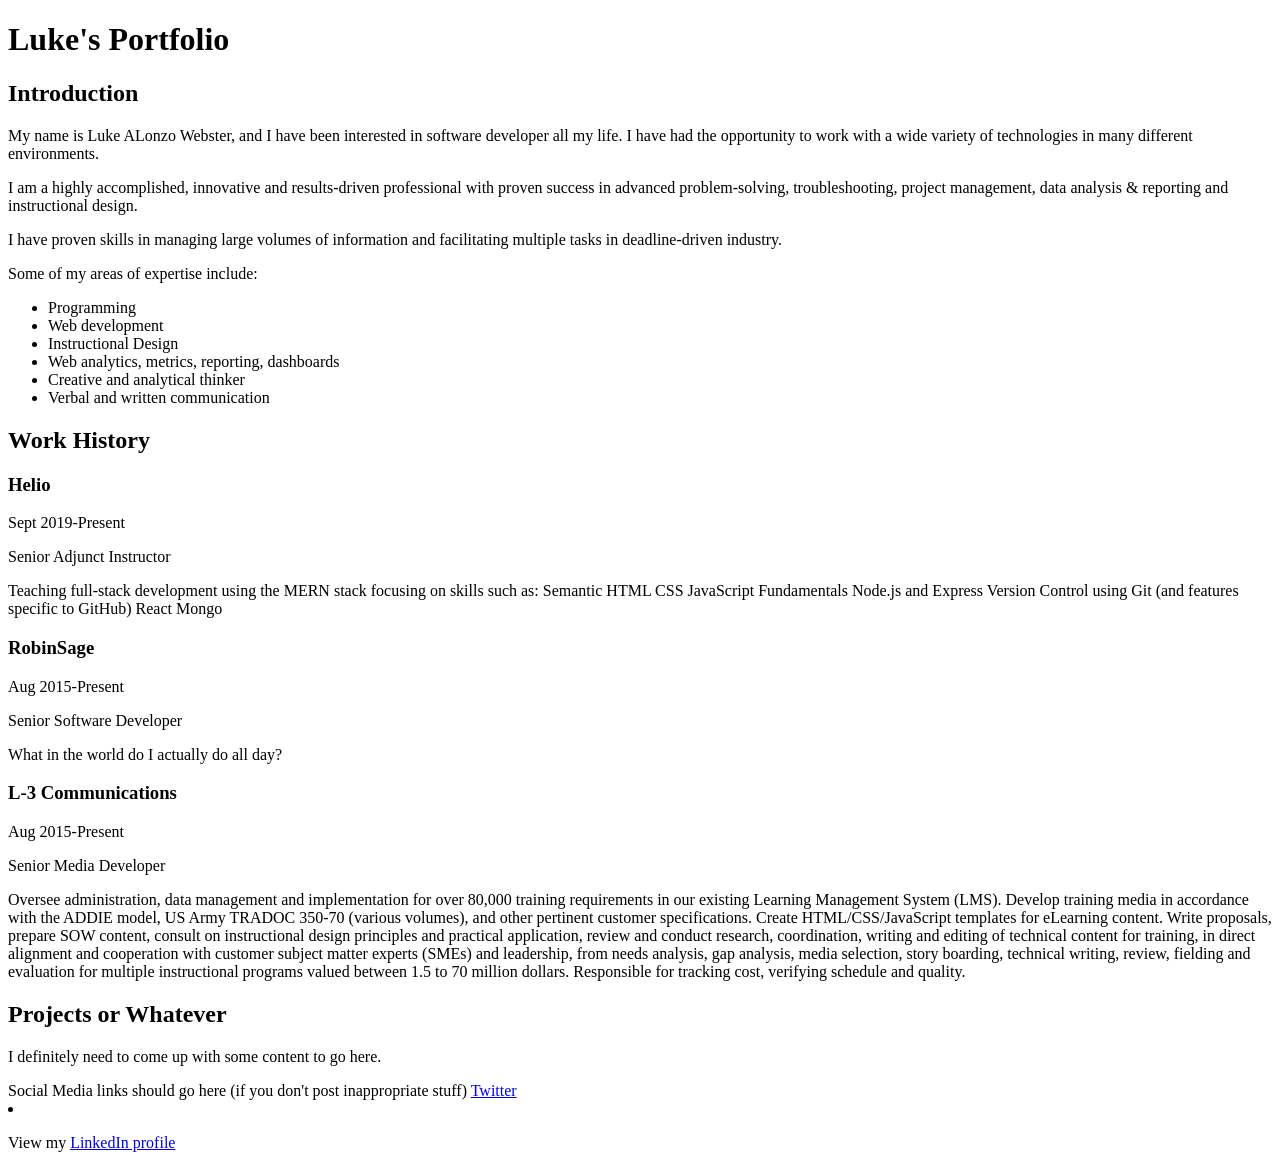
==== index.html @ 2bbea501 "Rename luke.html to index.html" ====
<!DOCTYPE html>
<html>

<head>
    <title>Luke's Portfolio</title>
    <link rel='stylesheet' href='/css/main.css' />
</head>

<body>
    <header>
        <h1>Luke's Portfolio</h1>
    </header>
    <main>
        <section>
            <h2>Introduction</h2>
            <p>My name is Luke ALonzo Webster, and I have been interested in software developer all my life. I have had the
                opportunity to work with a wide variety of technologies in many different environments.</p>
            <p>I am a highly accomplished, innovative and results-driven professional with proven success in advanced
                problem-solving, troubleshooting, project management, data analysis & reporting and instructional design.</p>


            <p>I have proven skills in managing large volumes of information and facilitating multiple tasks in
                deadline-driven
                industry.</p>

            <p>Some of my areas of expertise include:
                <ul>
                    <li>Programming</li>
                    <li>Web development</li>
                    <li>Instructional Design</li>
                    <li>Web analytics, metrics, reporting, dashboards</li>
                    <li>Creative and analytical thinker</li>
                    <li>Verbal and written communication</li>
                </ul>
            </p>

        </section>
        <section>
            <h2>Work History</h2>
            <section>
                <h3>Helio</h3>
                <p class="dates">Sept 2019-Present</p>
                <p class="jobTitle">Senior Adjunct Instructor</p>
                <p class="desc">Teaching full-stack development using the MERN stack focusing on skills such as:
                    Semantic HTML
                    CSS
                    JavaScript Fundamentals
                    Node.js and Express
                    Version Control using Git (and features specific to GitHub)
                    React
                    Mongo</p>
            </section>
            <section>
                <h3>RobinSage</h3>
                <p class="dates">Aug 2015-Present</p>
                <p class="jobTitle">Senior Software Developer</p>
                <p class="desc">What in the world do I actually do all day?</p>

            </section>
            <section>
                <h3>L-3 Communications</h3>
                <p class="dates">Aug 2015-Present</p>
                <p class="jobTitle">Senior Media Developer</p>
                <p class="desc">Oversee administration, data management and implementation for over 80,000 training
                    requirements in our existing Learning Management System (LMS).

                    Develop training media in accordance with the ADDIE model, US Army TRADOC 350-70 (various volumes),
                    and other pertinent customer specifications.

                    Create HTML/CSS/JavaScript templates for eLearning content.

                    Write proposals, prepare SOW content, consult on instructional design principles and practical
                    application, review and conduct research, coordination, writing and editing of technical content for
                    training, in direct alignment and cooperation with customer subject matter experts (SMEs) and
                    leadership, from needs analysis, gap analysis, media selection, story boarding, technical writing,
                    review, fielding and evaluation for multiple instructional programs valued between 1.5 to 70 million
                    dollars. Responsible for tracking cost, verifying schedule and quality.</p>
            </section>
        </section>
        <section>
            <h2>Projects or Whatever</h2>
            <p>I definitely need to come up with some content to go here.</p>
        </section>
    </main>
    <footer>
        Social Media links should go here (if you don't post inappropriate stuff)
        <a href="https://twitter.com/wendys">Twitter</a> <br />
        <li class="rss"> <a href="https://www.linkedin.com/in/brian-murdock/" target="_blank"
                aria-label="View Brian Murdock on LinkedIn (opens in new window)"><i class="fa fa-linkedin"></i></a>
            <p>View my <a href="https://www.linkedin.com/in/brian-murdock/" target="_blank"
                    aria-label="(opens in new window)">LinkedIn profile</a></p>
        </li>
    </footer>
</body>
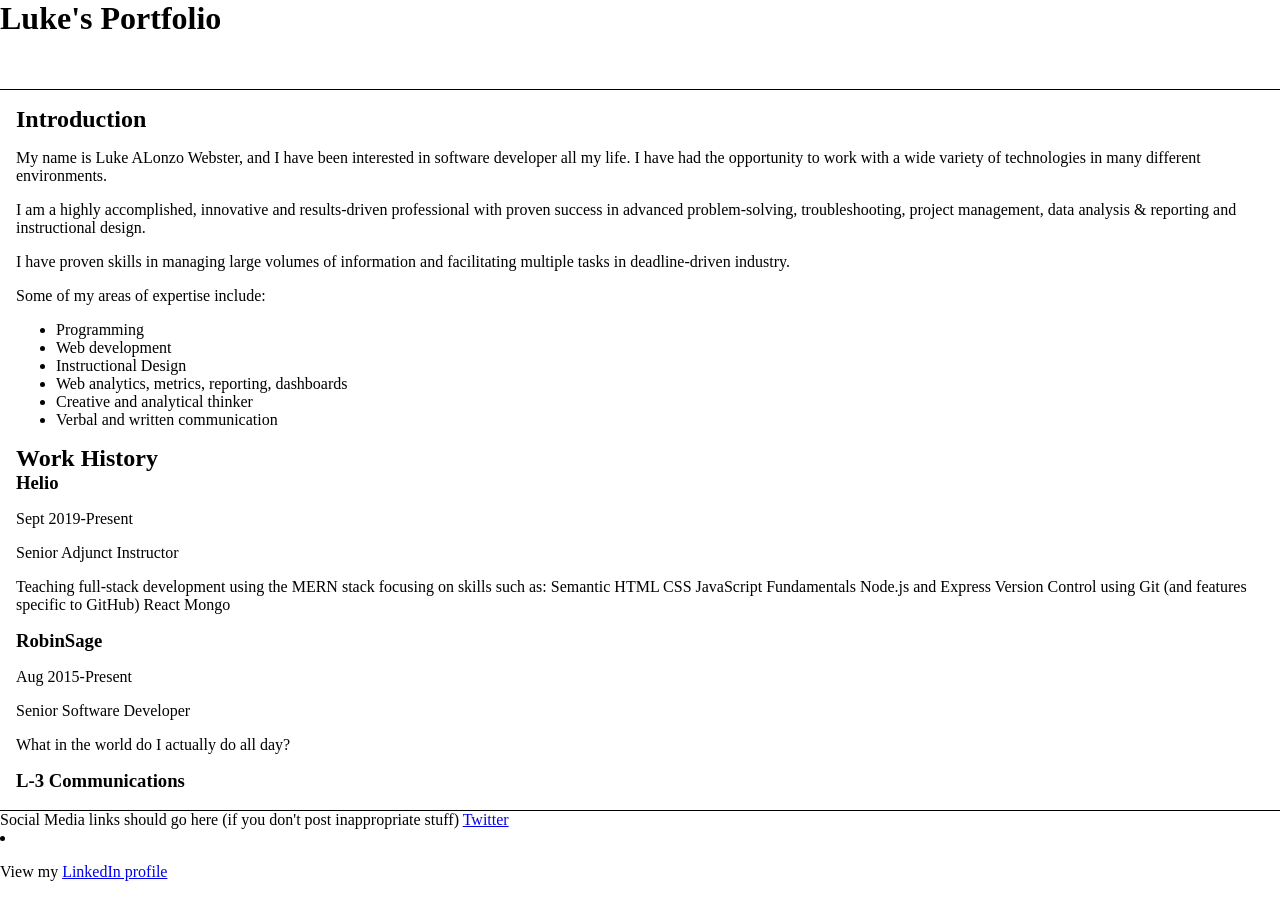
==== commit 47ffa860: "next step" ====
--- a/index.html
+++ b/index.html
@@ -3,7 +3,7 @@
 
 <head>
     <title>Luke's Portfolio</title>
-    <link rel='stylesheet' href='/css/main.css' />
+    <link rel='stylesheet' href='/CSS/main.css' />
 </head>
 
 <body>
--- a/CSS/main.css
+++ b/CSS/main.css
@@ -0,0 +1,34 @@
+
+html,
+body,
+h1,
+h2,
+h3,
+h4 {
+    margin: 0;
+    padding: 0;
+    color: #000;
+    background: #fff;
+    display: flex;
+    flex-flow: column;
+}
+
+main {
+    padding: 1em;
+    flex-grow: 1;
+    height: 80vh;
+    overflow: auto;
+    box-sizing: border-box;
+}
+
+header {
+    border-bottom: 1px solid #000;
+    height: 10vh;
+    box-sizing: border-box;
+}
+
+footer {
+    border-top: 1px solid #000;
+    height: 10vh;
+    box-sizing: border-box;
+}
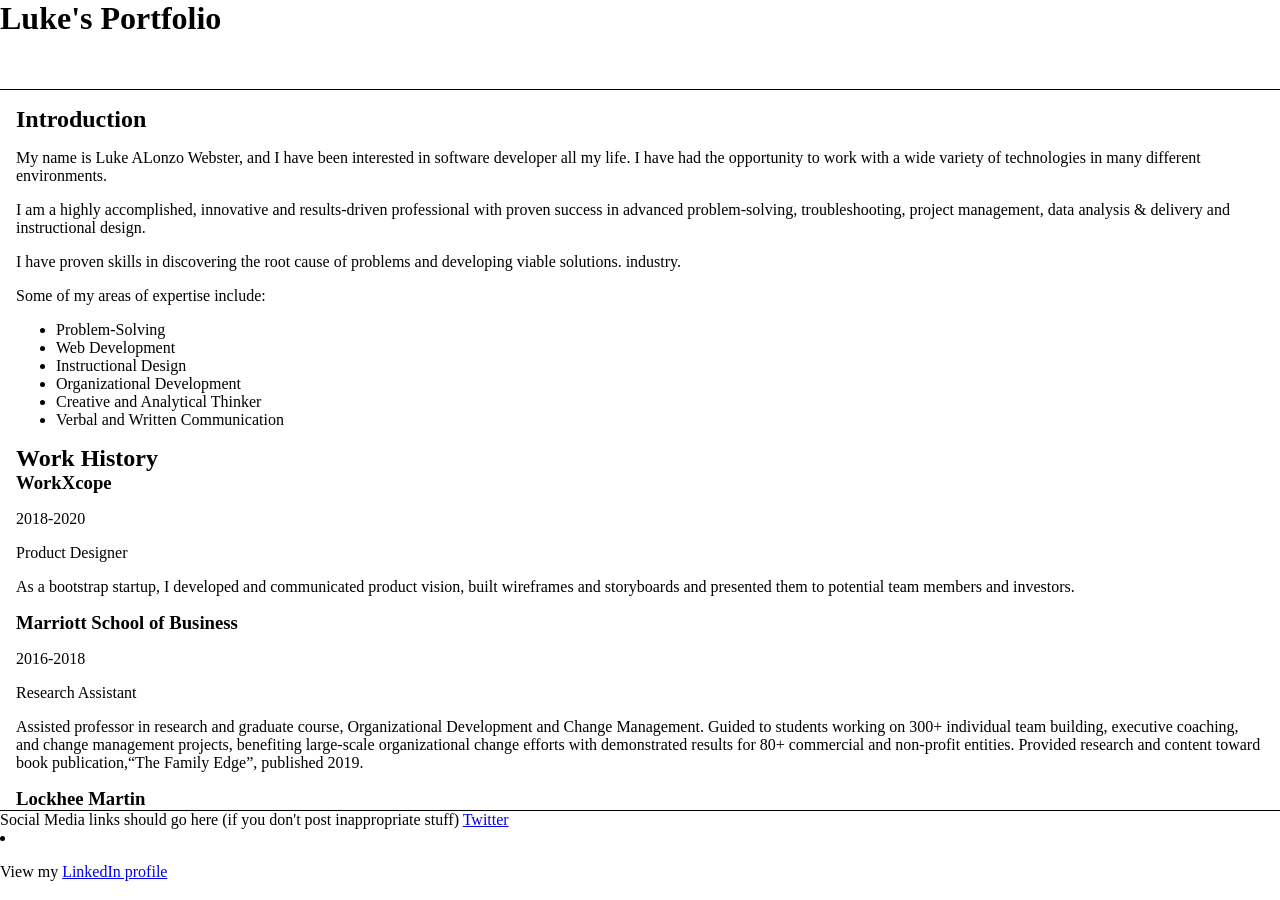
==== commit dbc1c8b7: "updated" ====
--- a/index.html
+++ b/index.html
@@ -16,21 +16,20 @@
             <p>My name is Luke ALonzo Webster, and I have been interested in software developer all my life. I have had the
                 opportunity to work with a wide variety of technologies in many different environments.</p>
             <p>I am a highly accomplished, innovative and results-driven professional with proven success in advanced
-                problem-solving, troubleshooting, project management, data analysis & reporting and instructional design.</p>
+                problem-solving, troubleshooting, project management, data analysis & delivery and instructional design.</p>
 
 
-            <p>I have proven skills in managing large volumes of information and facilitating multiple tasks in
-                deadline-driven
+            <p>I have proven skills in discovering the root cause of problems and developing viable solutions.
                 industry.</p>
 
             <p>Some of my areas of expertise include:
                 <ul>
-                    <li>Programming</li>
-                    <li>Web development</li>
+                    <li>Problem-Solving</li>
+                    <li>Web Development</li>
                     <li>Instructional Design</li>
-                    <li>Web analytics, metrics, reporting, dashboards</li>
-                    <li>Creative and analytical thinker</li>
-                    <li>Verbal and written communication</li>
+                    <li>Organizational Development</li>
+                    <li>Creative and Analytical Thinker</li>
+                    <li>Verbal and Written Communication</li>
                 </ul>
             </p>
 
@@ -38,43 +37,26 @@
         <section>
             <h2>Work History</h2>
             <section>
-                <h3>Helio</h3>
-                <p class="dates">Sept 2019-Present</p>
-                <p class="jobTitle">Senior Adjunct Instructor</p>
-                <p class="desc">Teaching full-stack development using the MERN stack focusing on skills such as:
-                    Semantic HTML
-                    CSS
-                    JavaScript Fundamentals
-                    Node.js and Express
-                    Version Control using Git (and features specific to GitHub)
-                    React
-                    Mongo</p>
+                <h3>WorkXcope</h3>
+                <p class="dates">2018-2020</p>
+                <p class="jobTitle">Product Designer</p>
+                <p class="desc">As a bootstrap startup, I developed and communicated product vision, built wireframes and storyboards and presented them to potential team members and investors.</p>
             </section>
             <section>
-                <h3>RobinSage</h3>
-                <p class="dates">Aug 2015-Present</p>
-                <p class="jobTitle">Senior Software Developer</p>
-                <p class="desc">What in the world do I actually do all day?</p>
+                <h3>Marriott School of Business</h3>
+                <p class="dates">2016-2018</p>
+                <p class="jobTitle">Research Assistant</p>
+                <p class="desc">Assisted professor in research and graduate course, Organizational Development and Change Management.
+                    Guided to students working on 300+ individual team building, executive coaching, and change management projects, benefiting large-scale organizational change efforts with demonstrated results for 80+ commercial and non-profit entities.
+                    Provided research and content toward book publication,“The Family Edge”, published 2019. 
+                    </p>
 
             </section>
             <section>
-                <h3>L-3 Communications</h3>
-                <p class="dates">Aug 2015-Present</p>
-                <p class="jobTitle">Senior Media Developer</p>
-                <p class="desc">Oversee administration, data management and implementation for over 80,000 training
-                    requirements in our existing Learning Management System (LMS).
-
-                    Develop training media in accordance with the ADDIE model, US Army TRADOC 350-70 (various volumes),
-                    and other pertinent customer specifications.
-
-                    Create HTML/CSS/JavaScript templates for eLearning content.
-
-                    Write proposals, prepare SOW content, consult on instructional design principles and practical
-                    application, review and conduct research, coordination, writing and editing of technical content for
-                    training, in direct alignment and cooperation with customer subject matter experts (SMEs) and
-                    leadership, from needs analysis, gap analysis, media selection, story boarding, technical writing,
-                    review, fielding and evaluation for multiple instructional programs valued between 1.5 to 70 million
-                    dollars. Responsible for tracking cost, verifying schedule and quality.</p>
+                <h3>Lockhee Martin</h3>
+                <p class="dates">Summer 2016</p>
+                <p class="jobTitle">Technical Intern</p>
+                <p class="desc">Supported proposal management efforts and redesigned proposal estimating tool resulting in reduced project prep times.</p>
             </section>
         </section>
         <section>
@@ -85,9 +67,9 @@
     <footer>
         Social Media links should go here (if you don't post inappropriate stuff)
         <a href="https://twitter.com/wendys">Twitter</a> <br />
-        <li class="rss"> <a href="https://www.linkedin.com/in/brian-murdock/" target="_blank"
+        <li class="rss"> <a href="https://www.linkedin.com/in/lalonzowebster/" target="_blank"
                 aria-label="View Brian Murdock on LinkedIn (opens in new window)"><i class="fa fa-linkedin"></i></a>
-            <p>View my <a href="https://www.linkedin.com/in/brian-murdock/" target="_blank"
+            <p>View my <a href="https://www.linkedin.com/in/lalonzowebster/" target="_blank"
                     aria-label="(opens in new window)">LinkedIn profile</a></p>
         </li>
     </footer>
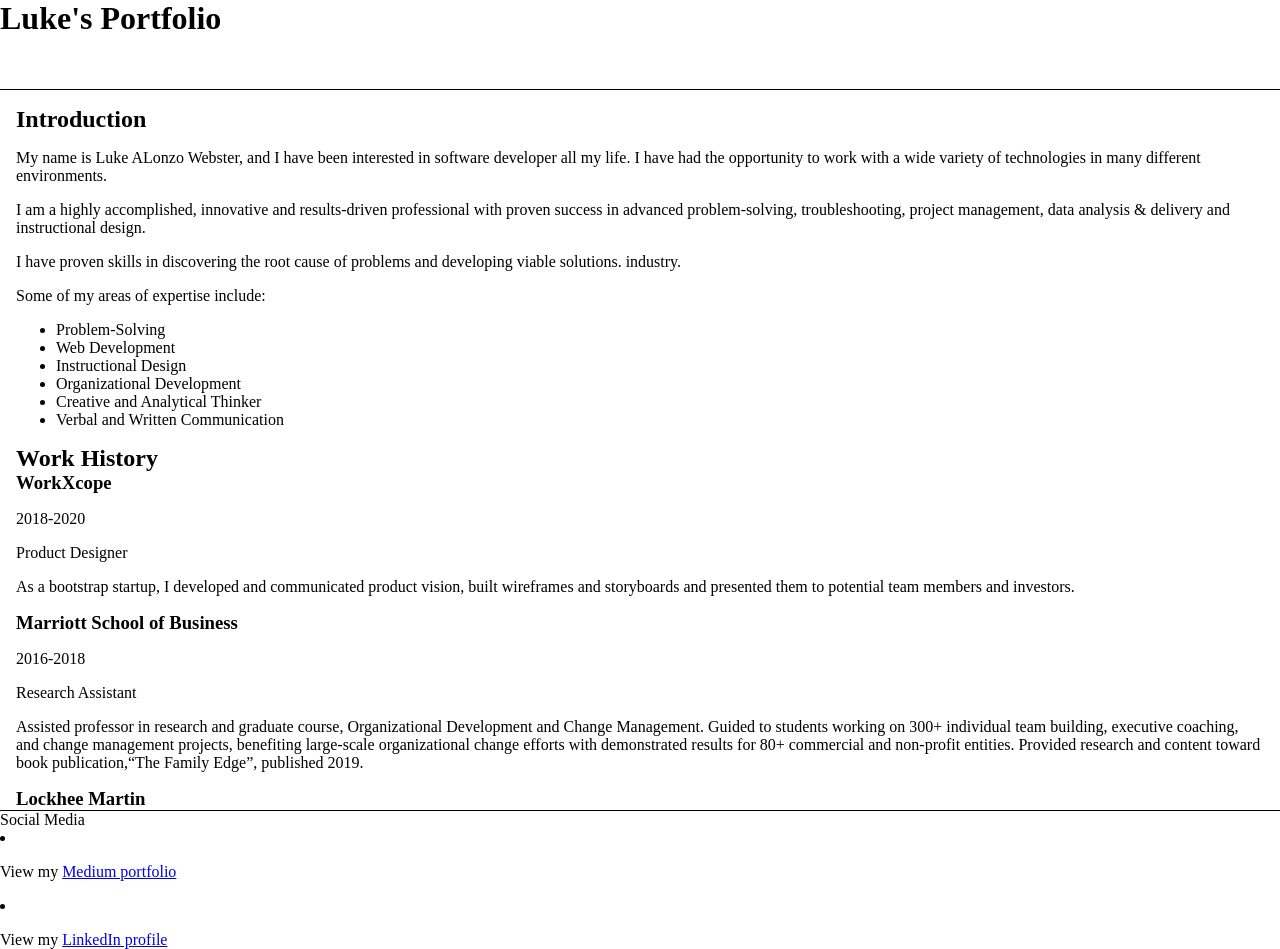
==== commit 4e14217c: "updated again" ====
--- a/index.html
+++ b/index.html
@@ -65,10 +65,15 @@
         </section>
     </main>
     <footer>
-        Social Media links should go here (if you don't post inappropriate stuff)
-        <a href="https://twitter.com/wendys">Twitter</a> <br />
+        Social Media 
+        <li class="rss"> <a href="https://medium.com/@l.alonzowebster" target="_blank"
+            aria-label="View L. Alonzo Webster on Medium (opens in new window)"><i class="fa fa-linkedin"></i></a>
+            <p>View my <a href="https://medium.com/@l.alonzowebster" target="_blank"
+                aria-label="(opens in new window)">Medium portfolio</a></p>
+        </li>
+       
         <li class="rss"> <a href="https://www.linkedin.com/in/lalonzowebster/" target="_blank"
-                aria-label="View Brian Murdock on LinkedIn (opens in new window)"><i class="fa fa-linkedin"></i></a>
+                aria-label="View L. Alonzo Webster on LinkedIn (opens in new window)"><i class="fa fa-linkedin"></i></a>
             <p>View my <a href="https://www.linkedin.com/in/lalonzowebster/" target="_blank"
                     aria-label="(opens in new window)">LinkedIn profile</a></p>
         </li>
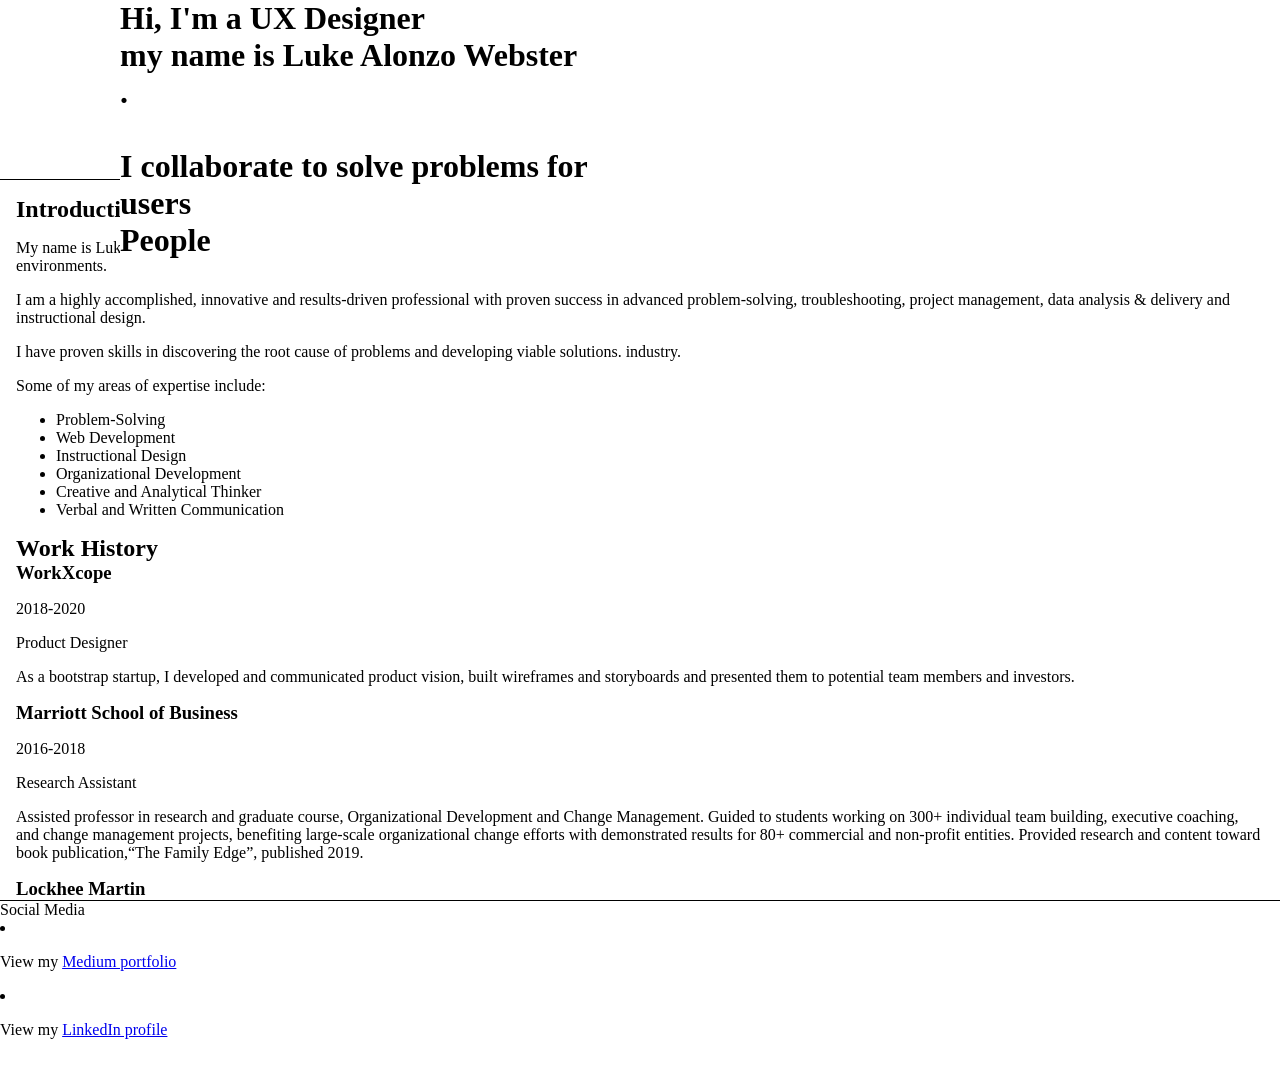
==== commit 3dfea9e2: "yes" ====
--- a/index.html
+++ b/index.html
@@ -8,7 +8,7 @@
 
 <body>
     <header>
-        <h1>Luke's Portfolio</h1>
+        <div data-w-id="54dd5693-650b-f246-93c7-676e2df03edc" class="homepage-text" style="transform: translate3d(120px, 0px, 0px) scale3d(1, 1, 1) rotateX(0deg) rotateY(0deg) rotateZ(0deg) skew(0deg, 0deg); transform-style: preserve-3d;"><h1 class="heading-1 colored"><span class="heading-smaller">Hi, I'm a UX Designer</span><span class="heading-smaller link">my name is Luke Alonzo Webster</span></a><span class="heading-smaller">.</span><br>I collaborate to solve problems for <span class="crossed text-span-2">users&nbsp;</span><span class="heading-colored">People</span></h1></div>
     </header>
     <main>
         <section>
@@ -67,7 +67,7 @@
     <footer>
         Social Media 
         <li class="rss"> <a href="https://medium.com/@l.alonzowebster" target="_blank"
-            aria-label="View L. Alonzo Webster on Medium (opens in new window)"><i class="fa fa-linkedin"></i></a>
+            aria-label="View L. Alonzo Webster on Medium (opens in new window)"><i class="fa fa-medium"></i></a>
             <p>View my <a href="https://medium.com/@l.alonzowebster" target="_blank"
                 aria-label="(opens in new window)">Medium portfolio</a></p>
         </li>
--- a/CSS/main.css
+++ b/CSS/main.css
@@ -23,12 +23,12 @@
 
 header {
     border-bottom: 1px solid #000;
-    height: 10vh;
+    height: 20vh;
     box-sizing: border-box;
 }
 
 footer {
     border-top: 1px solid #000;
-    height: 10vh;
+    height: 20vh;
     box-sizing: border-box;
 }
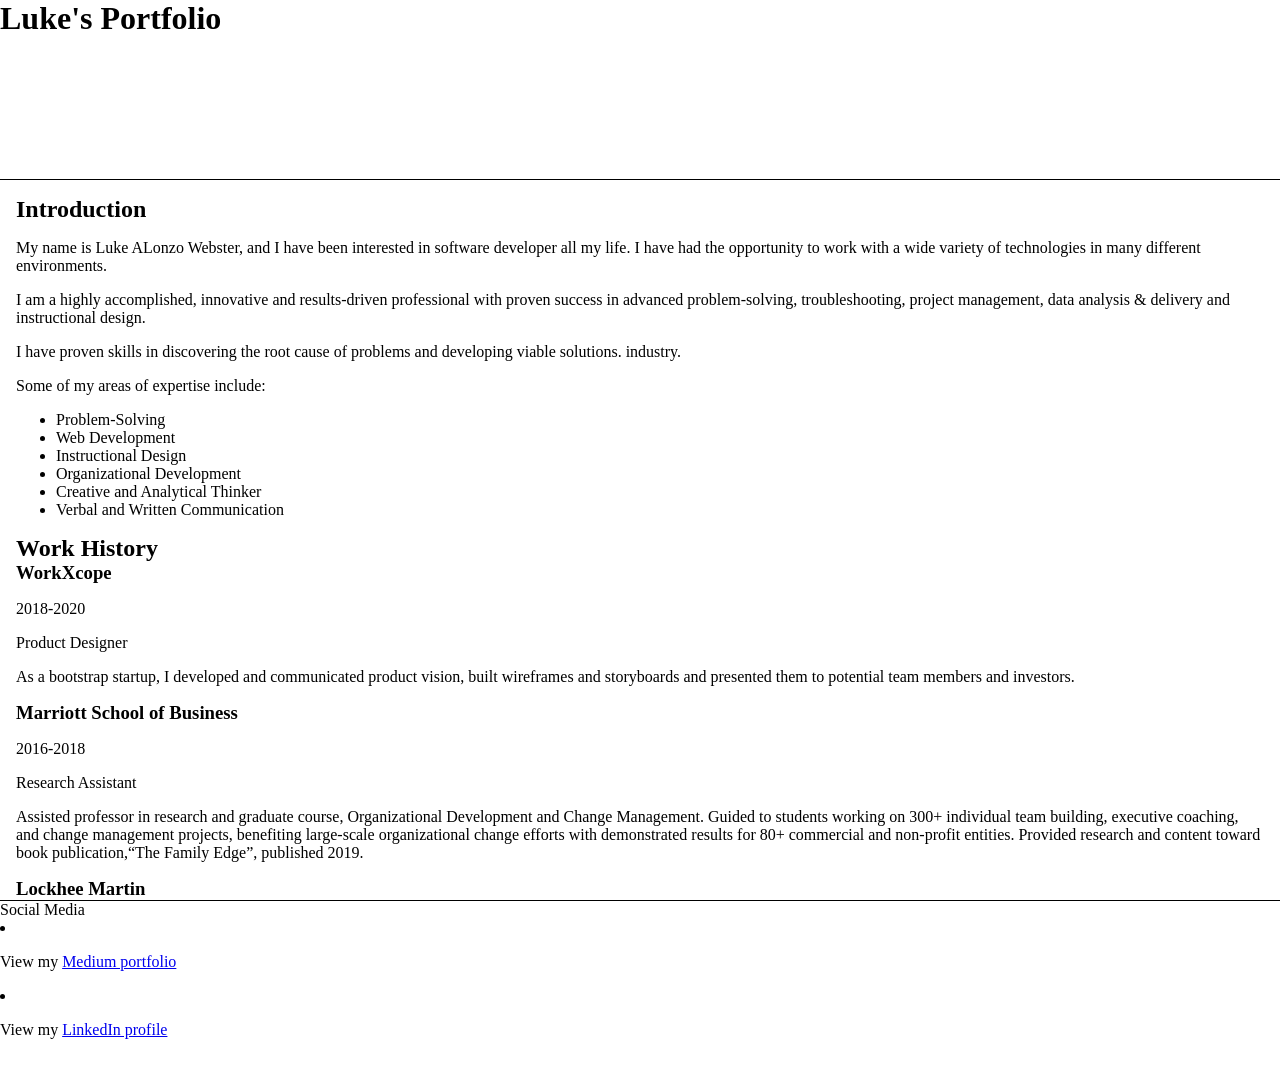
==== commit c89304d0: "back" ====
--- a/index.html
+++ b/index.html
@@ -8,7 +8,7 @@
 
 <body>
     <header>
-        <div data-w-id="54dd5693-650b-f246-93c7-676e2df03edc" class="homepage-text" style="transform: translate3d(120px, 0px, 0px) scale3d(1, 1, 1) rotateX(0deg) rotateY(0deg) rotateZ(0deg) skew(0deg, 0deg); transform-style: preserve-3d;"><h1 class="heading-1 colored"><span class="heading-smaller">Hi, I'm a UX Designer</span><span class="heading-smaller link">my name is Luke Alonzo Webster</span></a><span class="heading-smaller">.</span><br>I collaborate to solve problems for <span class="crossed text-span-2">users&nbsp;</span><span class="heading-colored">People</span></h1></div>
+        <h1>Luke's Portfolio</h1>
     </header>
     <main>
         <section>
